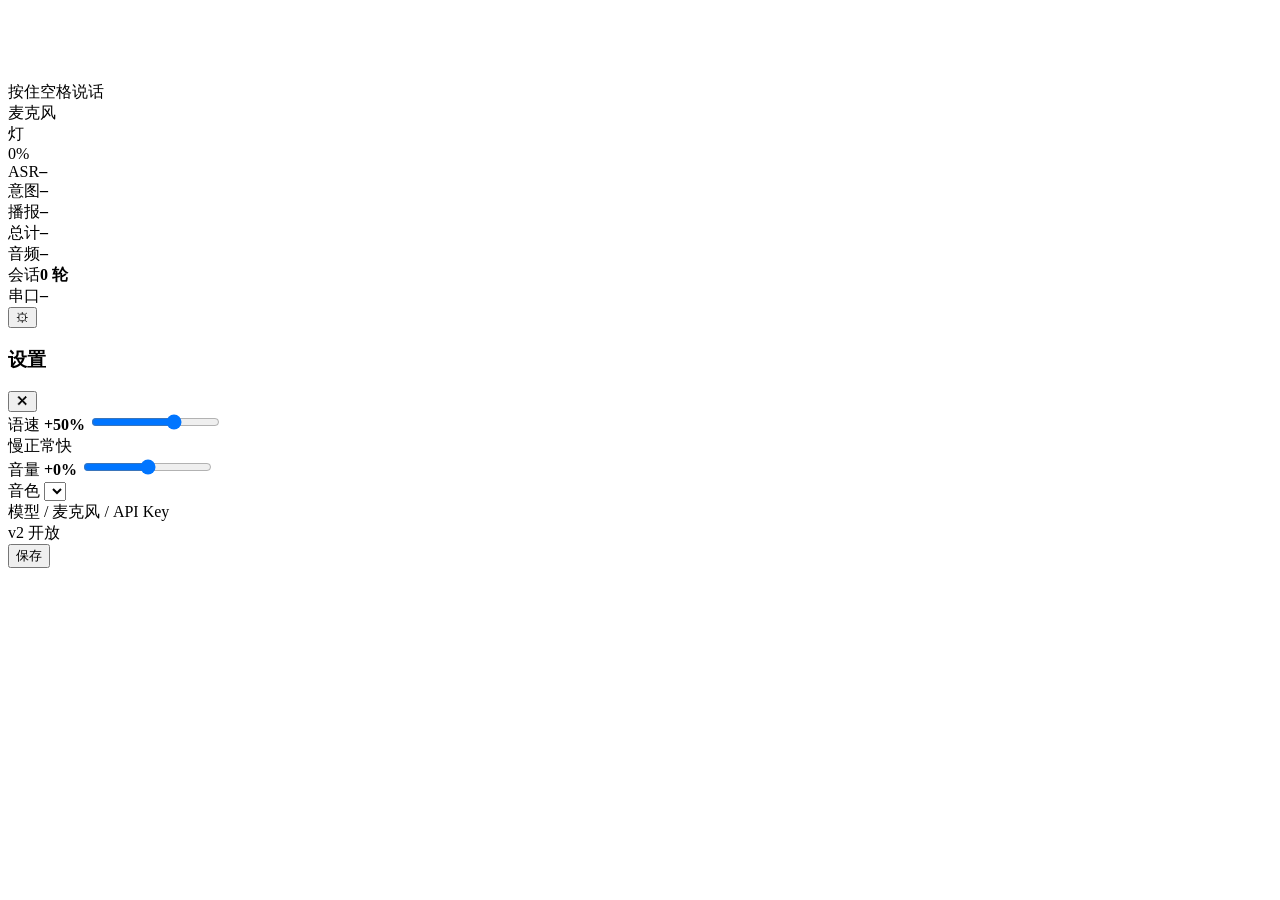
==== xiao72/ui/static/index.html @ ad49adc4 "feat: 监控窗口 v1（pywebview + SSE，波形/指标/设置）" ====
<!DOCTYPE html>
<html lang="zh-CN">
<head>
<meta charset="utf-8">
<title>小72</title>
<link rel="stylesheet" href="/static/style.css">
</head>
<body>
<div class="app">

  <!-- 左：70% -->
  <section class="stage">
    <div class="orb-wrap">
      <div class="orb" id="orb">
        <div class="ring"></div>
        <canvas id="wave" width="260" height="70"></canvas>
        <div class="spinner" id="spinner"></div>
      </div>
      <div class="hint" id="hint">按住空格说话</div>
    </div>

    <div class="turns" id="turns"></div>
  </section>

  <!-- 右：30% -->
  <aside class="side">
    <div class="cards">
      <div class="card">
        <div class="label">麦克风</div>
        <div class="meter"><i id="meterFill"></i></div>
      </div>

      <div class="card">
        <div class="label">灯</div>
        <div class="led" id="led">
          <span data-i="1"></span><span data-i="2"></span><span data-i="3"></span>
          <span data-i="4"></span><span data-i="5"></span><span data-i="6"></span>
          <span data-i="7"></span><span data-i="8"></span><span data-i="9"></span>
          <span data-i="10"></span>
        </div>
        <div class="ledtext" id="ledText">0%</div>
      </div>

      <div class="card metrics">
        <div class="row"><span>ASR</span><b id="mAsr">–</b></div>
        <div class="row"><span>意图</span><b id="mIntent">–</b></div>
        <div class="row"><span>播报</span><b id="mTts">–</b></div>
        <div class="row"><span>总计</span><b id="mTotal">–</b></div>
      </div>

      <div class="card">
        <div class="row"><span>音频</span><b id="mAudio">–</b></div>
        <div class="row"><span>会话</span><b id="mTurns">0 轮</b></div>
        <div class="row"><span>串口</span><b id="mPort">–</b></div>
      </div>
    </div>

    <button class="gear" id="gear" title="设置">⚙︎</button>
  </aside>

  <!-- 设置抽屉 -->
  <div class="drawer" id="drawer">
    <div class="drawer-head">
      <h3>设置</h3>
      <button class="close" id="closeDrawer">✕</button>
    </div>

    <div class="field">
      <label>语速 <b id="rateVal">+50%</b></label>
      <input type="range" id="rate" min="-50" max="100" step="5" value="50">
      <div class="ticks"><span>慢</span><span>正常</span><span>快</span></div>
    </div>

    <div class="field">
      <label>音量 <b id="volVal">+0%</b></label>
      <input type="range" id="vol" min="-30" max="30" step="5" value="0">
    </div>

    <div class="field">
      <label>音色</label>
      <select id="voice"></select>
    </div>

    <div class="field muted">
      <div>模型 / 麦克风 / API Key</div>
      <div class="small">v2 开放</div>
    </div>

    <button class="primary" id="save">保存</button>
  </div>

  <div class="scrim" id="scrim"></div>
  <div class="toast" id="toast"></div>
</div>
<script src="/static/app.js"></script>
</body>
</html>
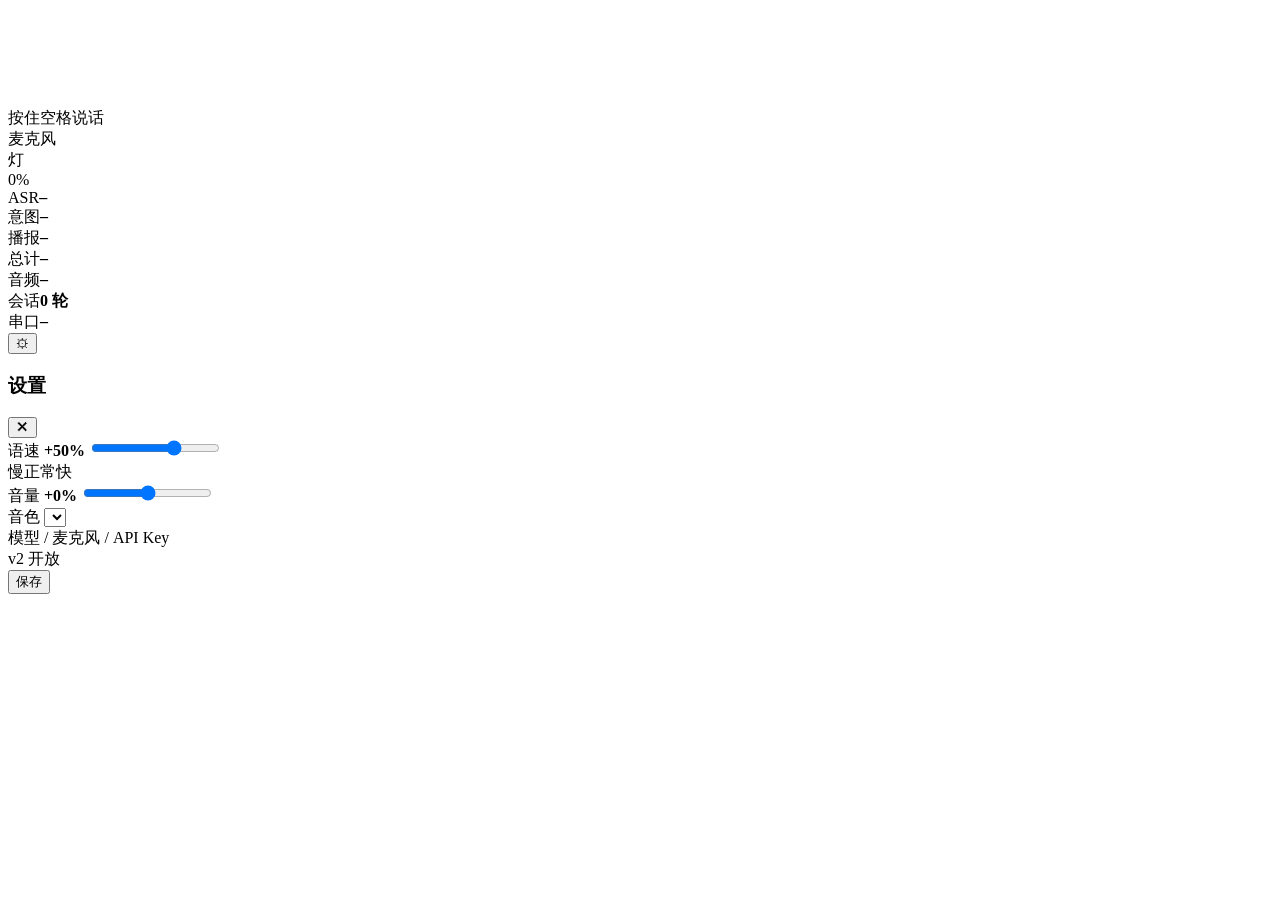
==== commit 2d84ddd8: "fix(ui): 加载环真正旋转（旋转与缩放分离），波形加幅、不对称、更平滑" ====
--- a/xiao72/ui/static/index.html
+++ b/xiao72/ui/static/index.html
@@ -13,7 +13,7 @@
     <div class="orb-wrap">
       <div class="orb" id="orb">
         <div class="ring"></div>
-        <canvas id="wave" width="260" height="70"></canvas>
+        <canvas id="wave" width="300" height="96"></canvas>
         <div class="spinner" id="spinner"></div>
       </div>
       <div class="hint" id="hint">按住空格说话</div>
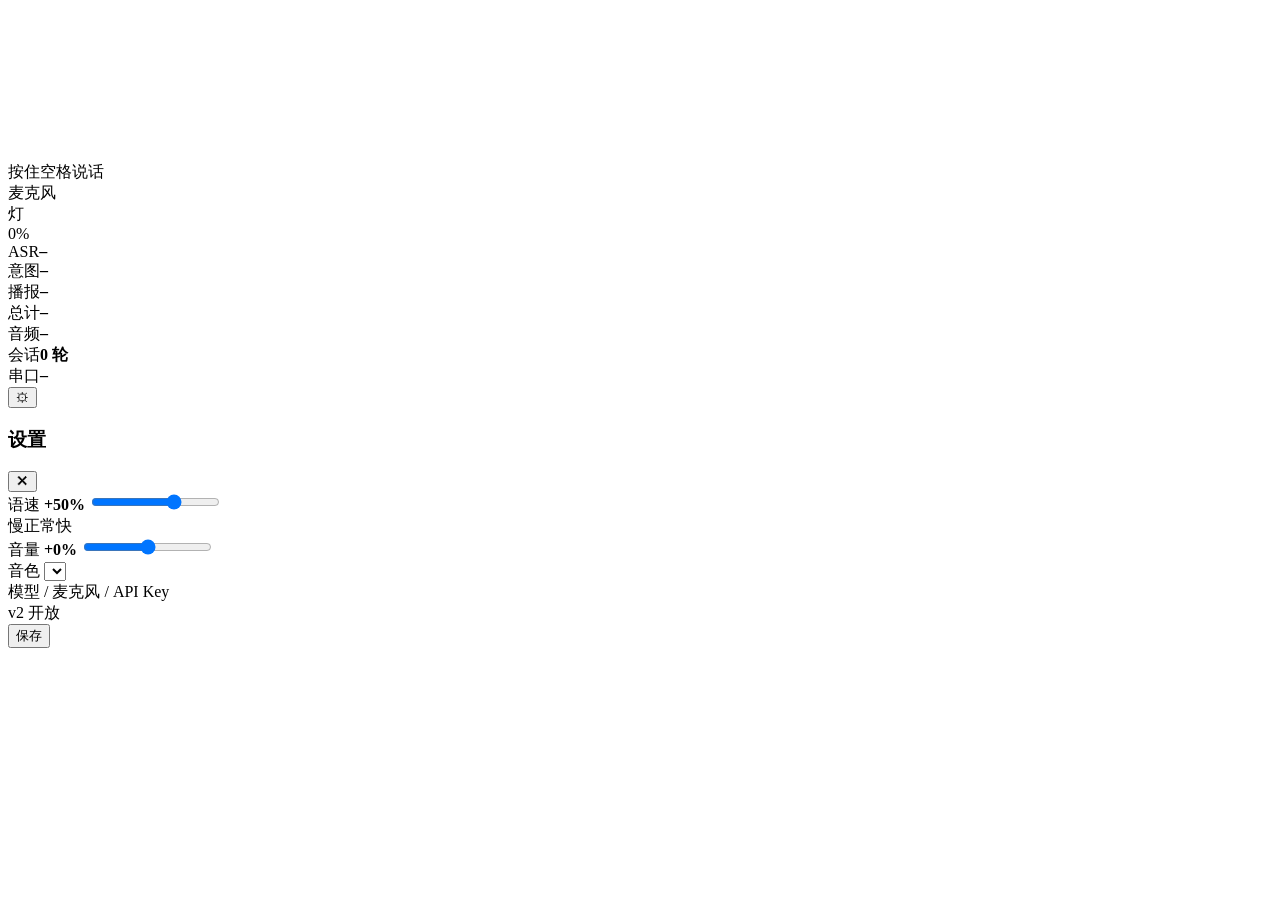
==== commit 5175715a: "refactor(ui): 画布尺寸由 CSS 变量算出，不再写死像素" ====
--- a/xiao72/ui/static/index.html
+++ b/xiao72/ui/static/index.html
@@ -13,7 +13,7 @@
     <div class="orb-wrap">
       <div class="orb" id="orb">
         <div class="ring"></div>
-        <canvas id="wave" width="300" height="96"></canvas>
+        <canvas id="wave"></canvas>
         <div class="spinner" id="spinner"></div>
       </div>
       <div class="hint" id="hint">按住空格说话</div>
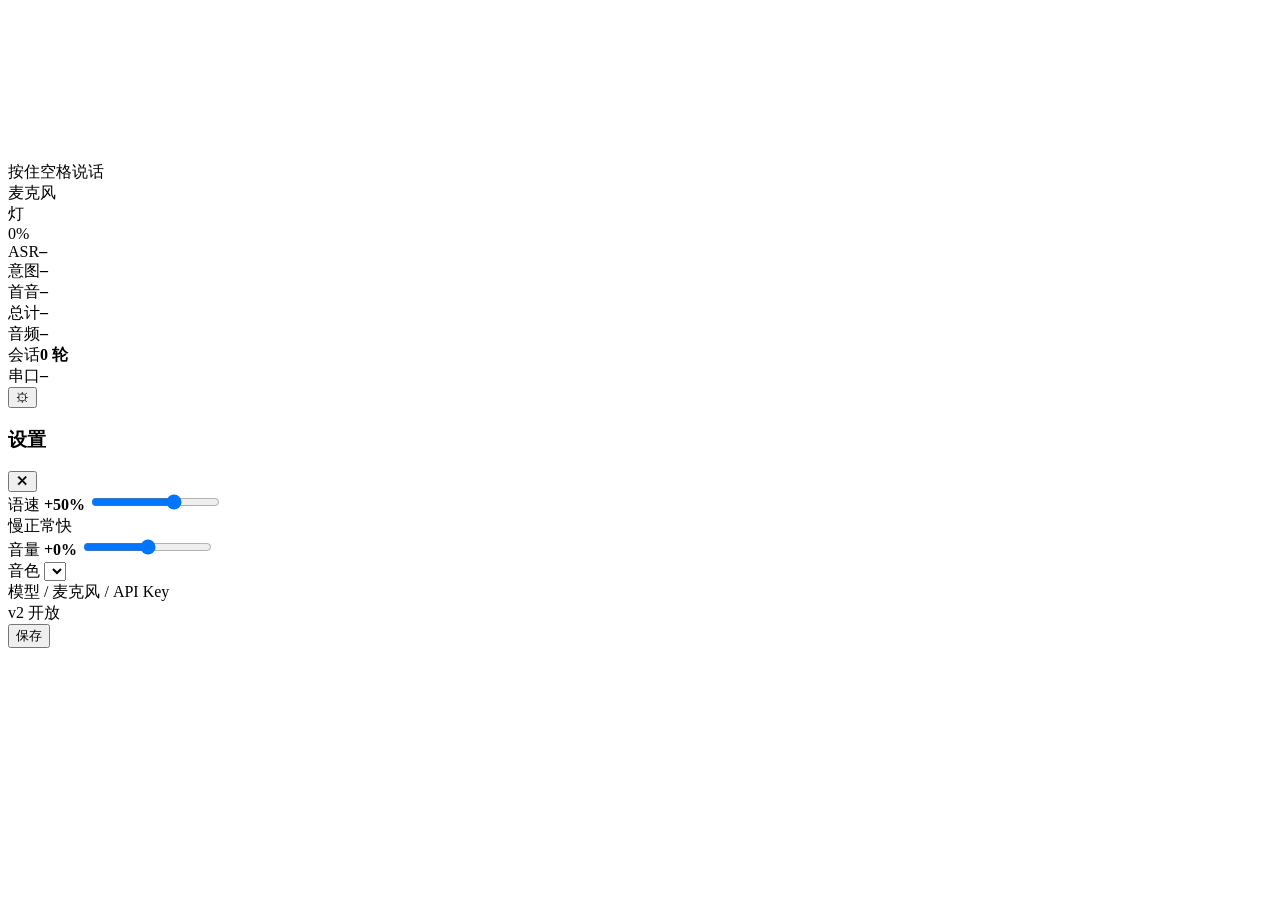
==== commit 1169702d: "perf: TTS 分句流水线，首句就绪即播；界面显示真实首音延迟" ====
--- a/xiao72/ui/static/index.html
+++ b/xiao72/ui/static/index.html
@@ -3,6 +3,7 @@
 <head>
 <meta charset="utf-8">
 <title>小72</title>
+<link rel="stylesheet" href="/static/theme.css">
 <link rel="stylesheet" href="/static/style.css">
 </head>
 <body>
@@ -44,7 +45,7 @@
       <div class="card metrics">
         <div class="row"><span>ASR</span><b id="mAsr">–</b></div>
         <div class="row"><span>意图</span><b id="mIntent">–</b></div>
-        <div class="row"><span>播报</span><b id="mTts">–</b></div>
+        <div class="row"><span>首音</span><b id="mTts">–</b></div>
         <div class="row"><span>总计</span><b id="mTotal">–</b></div>
       </div>
 
